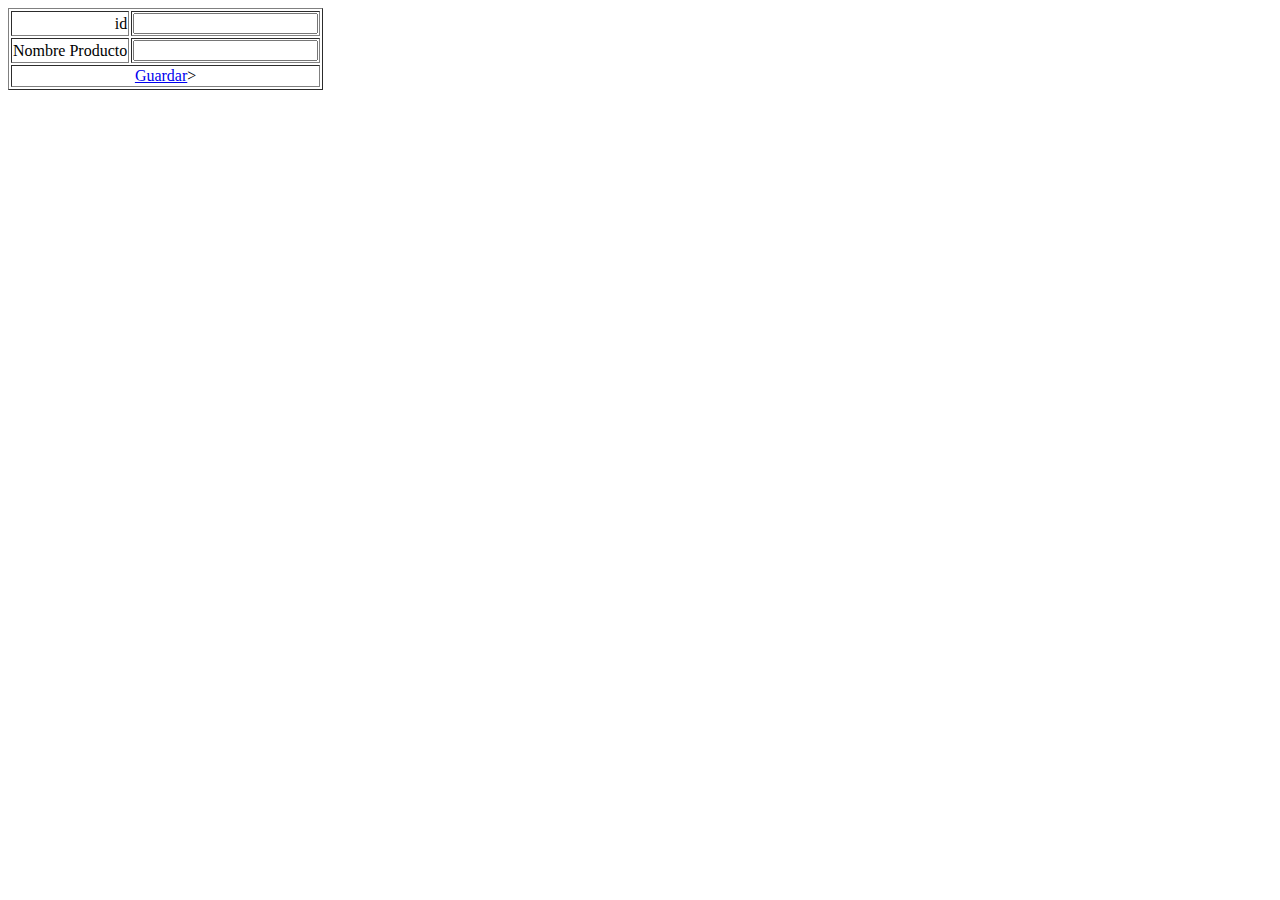
==== AmbevWeb/WebContent/page/mantenimiento/producto.html @ 9bf3ba2f "primer Commit" ====
<!DOCTYPE html>
<html>
<head>
<meta charset="UTF-8">
<title>Insert title here</title>
</head>
<body>


	<table border="1">
		
		
		<tbody>
		
			<tr>
				<td align="right">id</td>
				<td><input name="id" type="text"/></td>
			</tr>
			<tr>
				<td align="right">Nombre Producto</td>
				<td><input name="nombreProducto" type="password"/></td>
			</tr>
			<tr>
				<td colspan="2" align="center"> 
					<a href="productoList.html">Guardar</a>>
				</td>
			</tr>
		</tbody>
		
	</table>

</body>
</html>
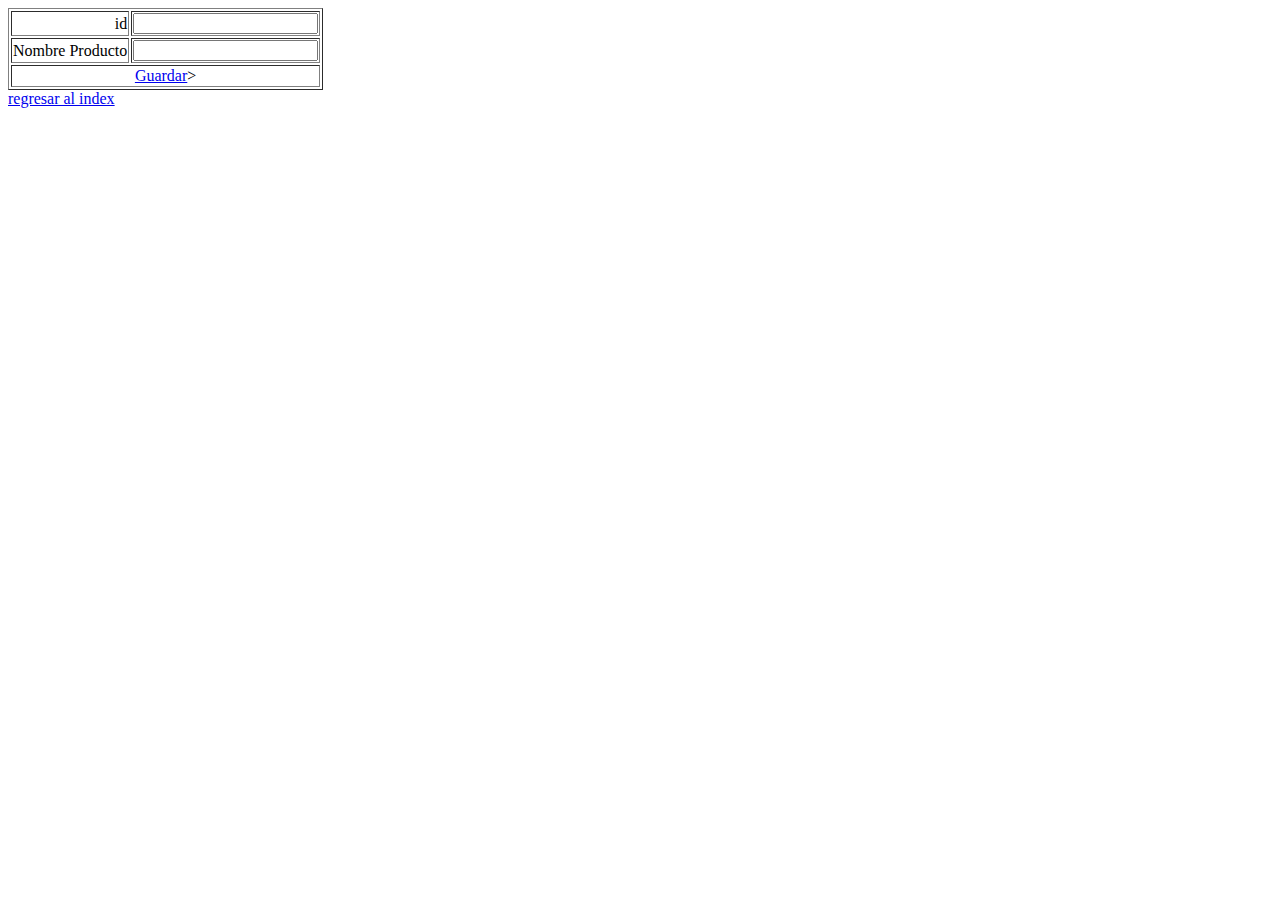
==== commit 97125b57: "se completan las paginas" ====
--- a/AmbevWeb/WebContent/page/mantenimiento/producto.html
+++ b/AmbevWeb/WebContent/page/mantenimiento/producto.html
@@ -2,14 +2,11 @@
 <html>
 <head>
 <meta charset="UTF-8">
-<title>Insert title here</title>
+<title>Producto</title>
 </head>
 <body>
+	<table border="1">
 
-
-	<table border="1">
-		
-		
 		<tbody>
 		
 			<tr>
@@ -30,4 +27,8 @@
 	</table>
 
 </body>
+
+<div>
+	<a href="../index.html">regresar al index</a>
+</div>
 </html>